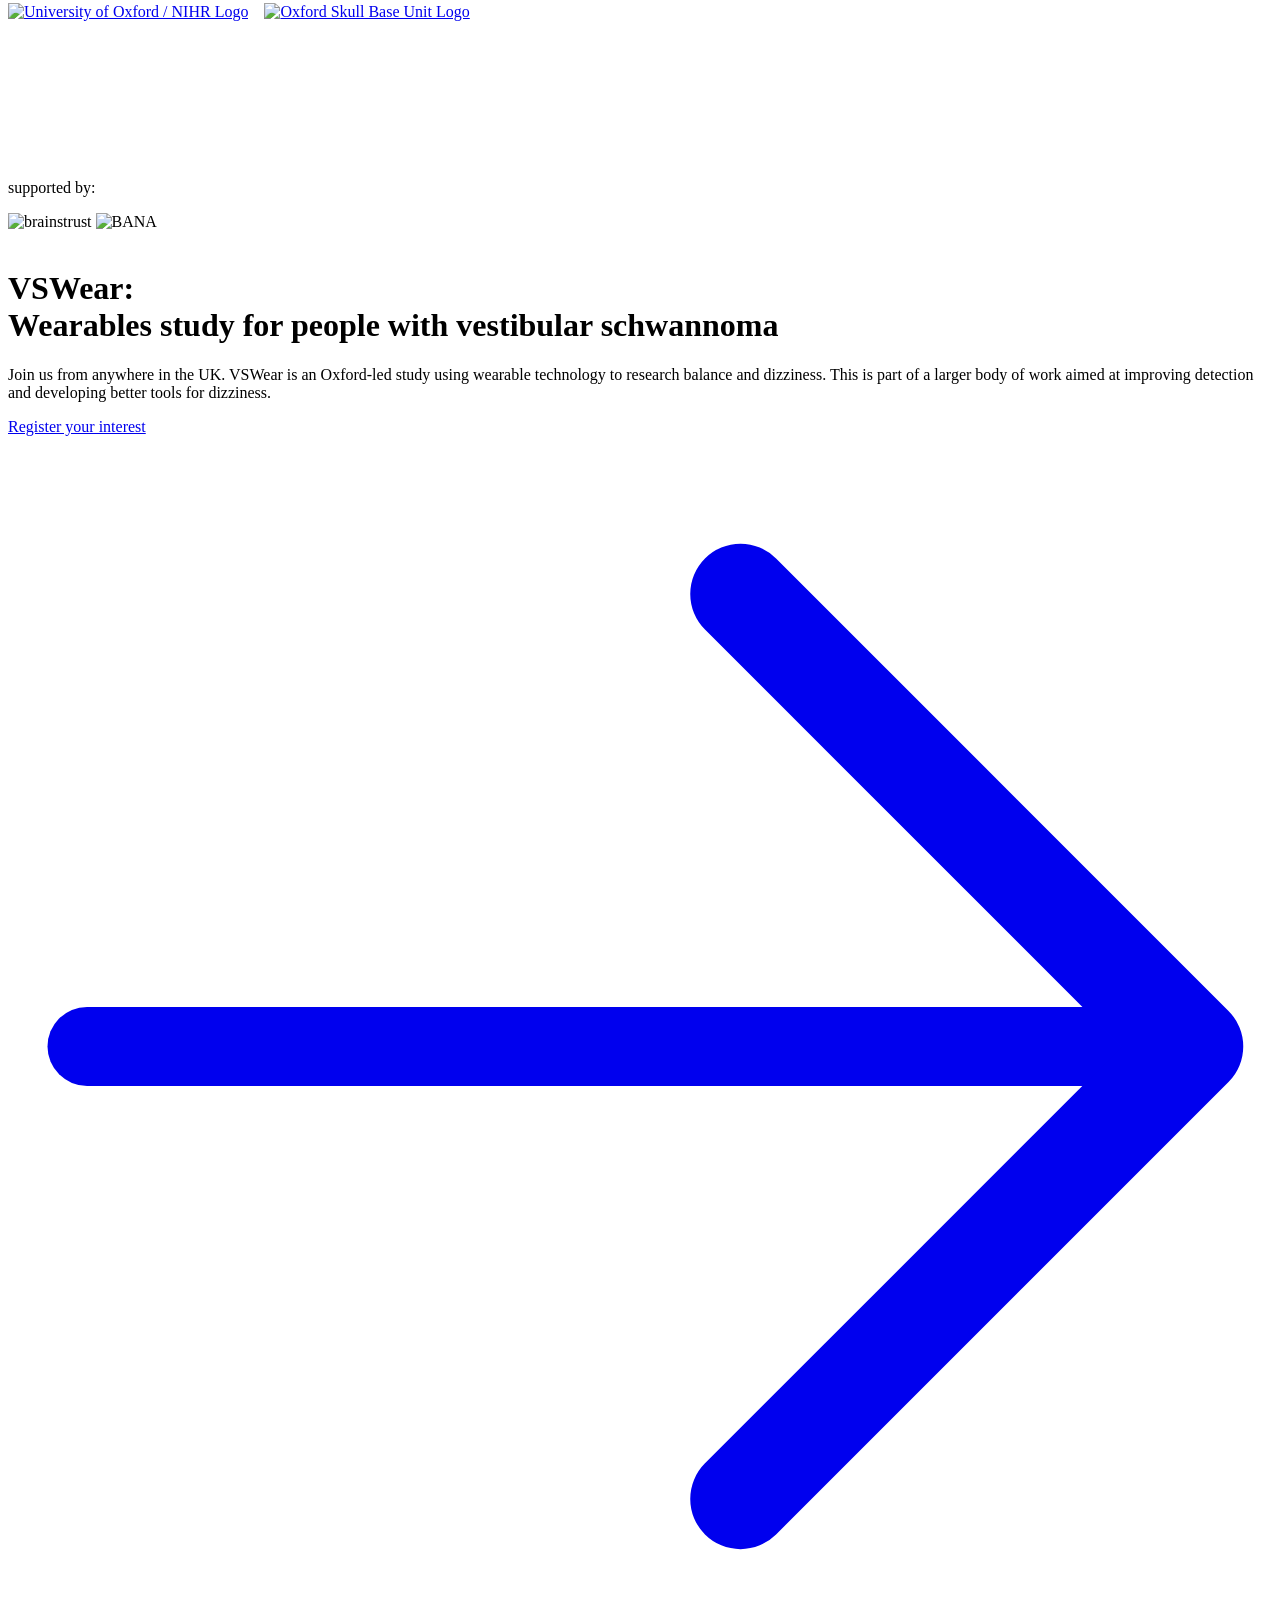
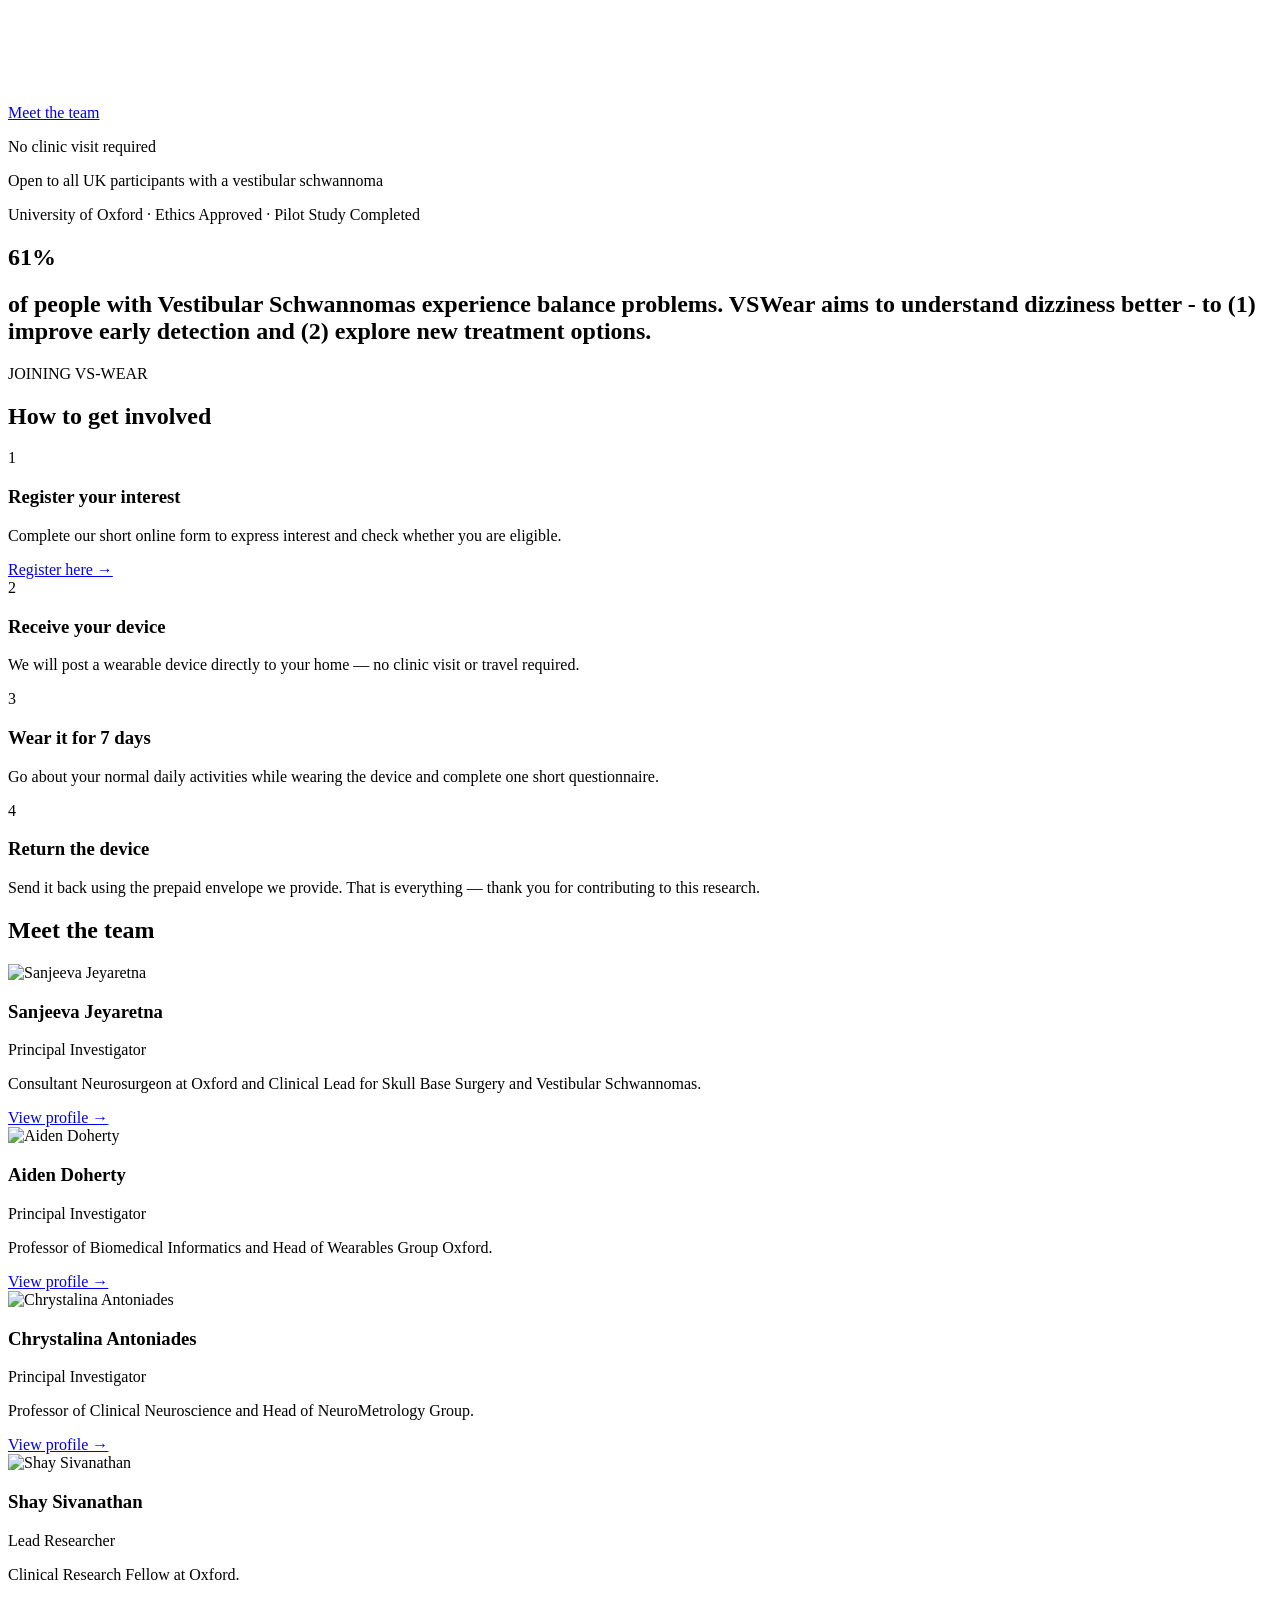
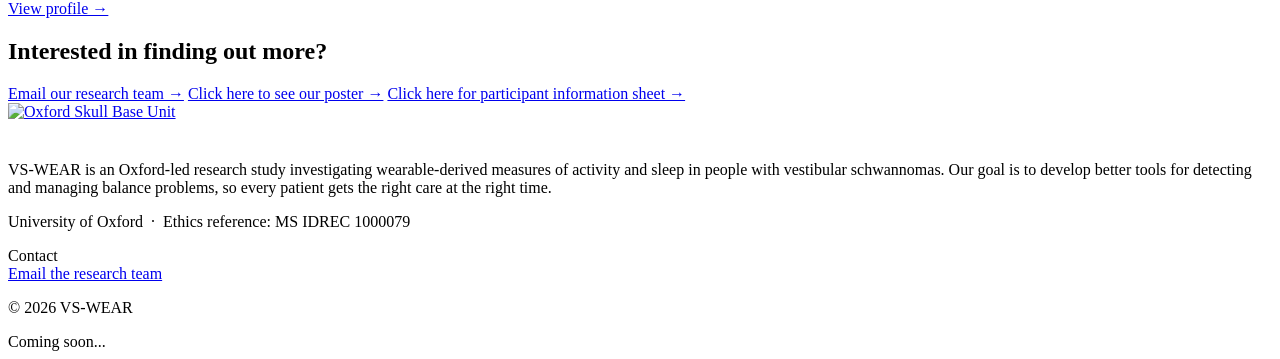
==== public/index.html @ 8bef740a "VS_Wear website This is the website using hugo theme theo long" ====
<!DOCTYPE html>
<html lang="en">
<head>
	<meta name="generator" content="Hugo 0.161.1"><script src="/VS_Wear_website/livereload.js?mindelay=10&amp;v=2&amp;port=1313&amp;path=VS_Wear_website/livereload" data-no-instant defer></script>
    <meta charset="UTF-8">
    <title>VS-WEAR</title>

    <link href="http://localhost:1313/VS_Wear_website/css/clean.css" rel="stylesheet" type="text/css">
    <link href="http://localhost:1313/VS_Wear_website/css/custom.css" rel="stylesheet" type="text/css">
    <link href="http://localhost:1313/VS_Wear_website/img/fav.png" rel="shortcut icon" type="image/png">
    <link href="http://localhost:1313/VS_Wear_website/img/fav.png" rel="icon" type="image/png">
    <link href="http://localhost:1313/VS_Wear_website/" rel="canonical">

</head>
<body>
<div class="page-wrapper">

    

<nav id="nav" class="navbar">
    <div class="navbar_container">
        <div class="z-9999 flex-child-fixed" style="margin-top: -5px;">
            <div class="navbar_logo-dark">
                <a href="/" aria-current="page" class="logo-medium w-inline-block">
                    <div class="logo-wrapper" style="display: flex; align-items: center; gap: 1rem;">
                        <img height="160" alt="University of Oxford / NIHR Logo" src="http://localhost:1313/VS_Wear_website/img/uni_ox_NIHR_BRC_logo.png" loading="eager" style="height: 160px; width: auto;">
                        <img height="160" alt="Oxford Skull Base Unit Logo" src="http://localhost:1313/VS_Wear_website/img/oxford-skull-base-logo.png" loading="eager" style="height: 160px; width: auto;">
                    </div>
                </a>
            </div>
        </div>

        <div class="navbar_content-wrapper">
            <div class="navbar_menu-items-wrapper">
                

                <div class="navbar_bg-overlay"></div>
            </div>
        </div>

        
        <div class="navbar_partner-logos">
            <p class="paragraph-medium navbar_supported-by">supported by:</p>
            <div class="navbar_partner-logo-row">
                <img src="http://localhost:1313/VS_Wear_website/img/brainstrust-logo.png" alt="brainstrust" class="navbar_partner-logo">
                <img src="http://localhost:1313/VS_Wear_website/img/BANA_logo.png" alt="BANA" class="navbar_partner-logo is-bana">
            </div>
        </div>

        <div class="show-tablet">
            <div class="z-9999">
                <div class="flex flex-centre-align flex-gap-1-5rem">
                    <div class="navbar_burger-icon-wrapper">
                        <div class="navbar_burger-menu-stroke"></div>
                        <div class="navbar_burger-menu-stroke"></div>
                        <div class="navbar_burger-menu-stroke"></div>
                    </div>
                </div>
            </div>
        </div>

    </div>
</nav>

    





<main class="main-wrapper">
    <header class="position-relative">
        <div class="background-image-container">
            <img src="http://localhost:1313/VS_Wear_website/img/banner-bg.svg" loading="eager" alt="" class="background-cover-image">
        </div>
        <div class="transparent-navbar_spacer"></div>
        <div class="page-padding">
            <div class="container-large z-1">
                <div class="padding-vertical padding-xlarge is-fixed is-bottom-2rem">
                    <div class="container-small">
                        <div class="text-color-base-dark">
                            <h1 class="heading-huge">
                                <span class="hero-vswear-title">VSWear:</span><br>
                                <span>Wearables study for people with vestibular schwannoma</span>
                            </h1>
                        </div>
                        <div class="spacer-xsmall"></div>
                        <div class="rich-text-xlarge w-richtext">
                            <p>Join us from anywhere in the UK. VSWear is an Oxford-led study using wearable technology to research balance and dizziness. This is part of a larger body of work aimed at improving detection and developing better tools for dizziness.</p>
                        </div>
                        <div class="spacer-large"></div>
                        <div class="hero-buttons">
                            <a id="free-demo-btn"
                               freemium-text="Takes less than 5 minutes to sign up"
                               href="#how-to"
                               class="button is-large w-inline-block">
                                <div>Register your interest</div>
                                <div class="icon-16 w-embed">
                                    <svg xmlns="http://www.w3.org/2000/svg" width="100%" height="100%"
                                         viewBox="0 0 16 16" fill="none" preserveAspectRatio="xMidYMid meet"
                                         aria-hidden="true" role="img">
                                        <path d="M1 7.72656H15" stroke="currentColor" stroke-linecap="round" stroke-linejoin="round"></path>
                                        <path d="M9.27246 2L14.9997 7.72727L9.27246 13.4545" stroke="currentColor" stroke-width="1.27273" stroke-linecap="round" stroke-linejoin="round"></path>
                                    </svg>
                                </div>
                            </a>
                            <a href="#team" class="button is-large w-inline-block hero-meet-btn">
                                <div>Meet the team</div>
                            </a>
                        </div>
                        <div class="spacer-large"></div>
                        <div class="text-color-grey-600">
                            <div class="hero_disclaimer-container">
                                <p class="paragraph-small hide-mobile-landscape">No clinic visit required</p>
                                <div hero-divider="" class="flex-child-stretch hide-mobile-landscape">
                                    <div color="" vertical="true" class="divider"></div>
                                </div>
                                <p class="paragraph-small">Open to all UK participants with a vestibular schwannoma</p>
                            </div>
                        </div>
                    </div>
                </div>
            </div>
        </div>
    </header>

    <section id="user-trust">
        <div class="padding-vertical padding-xxhuge">
            <div class="z-3">
                <div class="page-padding">
                    <div class="container-large">
                        <div class="grid-12col-base is-align-bottom">
                            <div id="w-node-_19ea42c6-8f34-1041-d1a8-ebfb2d3d272f-2d3d2728">
                                <div class="max-width-56rem">
                                    <div is-round="false" color="light" class="caption">
                                        <div class="caption-medium">University of Oxford · Ethics Approved · Pilot Study Completed</div>
                                    </div>
                                    <div class="spacer-xxxsmall"></div>
                                    <div class="text-color-base-dark">
                                        <h1 class="heading-large">
                                            <span>61%</span>
                                        </h1>
                                        <h2 class="heading-medium">
                                            <span>of people with Vestibular Schwannomas experience balance problems. VSWear aims to understand dizziness better - to (1) improve early detection and (2) explore new treatment options.</span>
                                        </h2>
                                    </div>
                                </div>
                            </div>
                        </div>
                    </div>
                </div>
            </div>
        </div>
    </section>

    <section id="how-to" class="howto-section">
        <div class="page-padding">
            <div class="container-large">
                <div class="padding-vertical padding-xlarge">

                    
                    <div class="text-align-center">
                        <div is-round="false" color="light" class="caption">
                            <div class="caption-medium">JOINING VS-WEAR</div>
                        </div>
                        <div class="spacer-xsmall"></div>
                        <h2 class="heading-large text-color-base-dark">How to get involved</h2>
                    </div>

                    <div class="spacer-xxxlarge"></div>

                    
                    <div class="howto-cards-row">
                        
                        
                        
                        
                        
                        <div class="howto-card">
                            <div class="marketing-icon is-small is-indigo is-indigo-600">
                                <div class="paragraph-large is-medium">1</div>
                            </div>
                            <div class="spacer-tiny"></div>
                            <h3 class="paragraph-xlarge is-medium text-color-base-dark">Register your interest</h3>
                            <div class="spacer-tiny"></div>
                            <p class="label-regular">Complete our short online form to express interest and check whether you are eligible.</p>
                            
                            <div class="spacer-small"></div>
                            <a href="https://docs.google.com/forms/d/1faYeHK_hfeMAZ-Wt8JHsSK_lMAg3UbQNyOqVVVbHX-4/edit"
                               target="_blank" class="howto-register-link">
                                Register here →
                            </a>
                            
                        </div>
                        
                        
                        
                        
                        
                        <div class="howto-card">
                            <div class="marketing-icon is-small is-indigo is-indigo-600">
                                <div class="paragraph-large is-medium">2</div>
                            </div>
                            <div class="spacer-tiny"></div>
                            <h3 class="paragraph-xlarge is-medium text-color-base-dark">Receive your device</h3>
                            <div class="spacer-tiny"></div>
                            <p class="label-regular">We will post a wearable device directly to your home — no clinic visit or travel required.</p>
                            
                        </div>
                        
                        
                        
                        
                        
                        <div class="howto-card">
                            <div class="marketing-icon is-small is-indigo is-indigo-600">
                                <div class="paragraph-large is-medium">3</div>
                            </div>
                            <div class="spacer-tiny"></div>
                            <h3 class="paragraph-xlarge is-medium text-color-base-dark">Wear it for 7 days</h3>
                            <div class="spacer-tiny"></div>
                            <p class="label-regular">Go about your normal daily activities while wearing the device and complete one short questionnaire.</p>
                            
                        </div>
                        
                        
                        
                        
                        
                        <div class="howto-card">
                            <div class="marketing-icon is-small is-indigo is-indigo-600">
                                <div class="paragraph-large is-medium">4</div>
                            </div>
                            <div class="spacer-tiny"></div>
                            <h3 class="paragraph-xlarge is-medium text-color-base-dark">Return the device</h3>
                            <div class="spacer-tiny"></div>
                            <p class="label-regular">Send it back using the prepaid envelope we provide. That is everything — thank you for contributing to this research.</p>
                            
                        </div>
                        
                    </div>

                </div>
            </div>
        </div>
    </section>

    <section id="team" class="team-section">
        <div class="page-padding">
            <div class="container-large">
                <div class="padding-vertical padding-xlarge">
                    <h2 class="heading-large text-color-base-dark">Meet the team</h2>
                    <div class="spacer-large"></div>
                    <div class="team-cards-row">
                        
                        <div class="team-card">
                            <div class="team-card-img-wrap">
                                <img src="http://localhost:1313/VS_Wear_website/img/team/SJ_profile.png" alt="Sanjeeva Jeyaretna" class="team-card-img">
                            </div>
                            <div class="spacer-xsmall"></div>
                            <h3 class="paragraph-xlarge is-medium text-color-base-dark">Sanjeeva Jeyaretna</h3>
                            <p class="paragraph-small text-color-grey-600">Principal Investigator</p>
                            <div class="spacer-tiny"></div>
                            <p class="label-regular">Consultant Neurosurgeon at Oxford and Clinical Lead for Skull Base Surgery and Vestibular Schwannomas.</p>
                            <div class="spacer-tiny"></div>
                            <a href="https://www.nds.ox.ac.uk/team/sanjeeva-jeyaretna" target="_blank" class="howto-register-link">View profile →</a>
                        </div>
                        
                        <div class="team-card">
                            <div class="team-card-img-wrap">
                                <img src="http://localhost:1313/VS_Wear_website/img/team/Aiden_doherty_profile.png" alt="Aiden Doherty" class="team-card-img">
                            </div>
                            <div class="spacer-xsmall"></div>
                            <h3 class="paragraph-xlarge is-medium text-color-base-dark">Aiden Doherty</h3>
                            <p class="paragraph-small text-color-grey-600">Principal Investigator</p>
                            <div class="spacer-tiny"></div>
                            <p class="label-regular">Professor of Biomedical Informatics and Head of Wearables Group Oxford.</p>
                            <div class="spacer-tiny"></div>
                            <a href="https://www.bdi.ox.ac.uk/Team/aiden-doherty" target="_blank" class="howto-register-link">View profile →</a>
                        </div>
                        
                        <div class="team-card">
                            <div class="team-card-img-wrap">
                                <img src="http://localhost:1313/VS_Wear_website/img/team/CA_profile.png" alt="Chrystalina Antoniades" class="team-card-img">
                            </div>
                            <div class="spacer-xsmall"></div>
                            <h3 class="paragraph-xlarge is-medium text-color-base-dark">Chrystalina Antoniades</h3>
                            <p class="paragraph-small text-color-grey-600">Principal Investigator</p>
                            <div class="spacer-tiny"></div>
                            <p class="label-regular">Professor of Clinical Neuroscience and Head of NeuroMetrology Group.</p>
                            <div class="spacer-tiny"></div>
                            <a href="https://www.ndcn.ox.ac.uk/team/chrystalina-antoniades" target="_blank" class="howto-register-link">View profile →</a>
                        </div>
                        
                        <div class="team-card">
                            <div class="team-card-img-wrap">
                                <img src="http://localhost:1313/VS_Wear_website/img/team/ss_profile.png" alt="Shay Sivanathan" class="team-card-img">
                            </div>
                            <div class="spacer-xsmall"></div>
                            <h3 class="paragraph-xlarge is-medium text-color-base-dark">Shay Sivanathan</h3>
                            <p class="paragraph-small text-color-grey-600">Lead Researcher</p>
                            <div class="spacer-tiny"></div>
                            <p class="label-regular">Clinical Research Fellow at Oxford.</p>
                            <div class="spacer-tiny"></div>
                            <a href="https://www.gtc.ox.ac.uk/about/fellows/shay-sivanathan/" target="_blank" class="howto-register-link">View profile →</a>
                        </div>
                        
                    </div>
                </div>
            </div>
        </div>
    </section>

    <section class="cta-section">
        <div class="page-padding">
            <div class="container-large">
                <div class="cta-inner">
                    <h2 class="heading-medium text-color-base-dark">Interested in finding out more?</h2>
                    <div class="spacer-small"></div>
                    <div class="cta-links">
                        <a href="mailto:shay.sivanathan@ouh.nhs.uk" class="howto-register-link cta-doc-link">Email our research team →</a>
                        <a href="http://localhost:1313/VS_Wear_website/poster.pdf" target="_blank" class="howto-register-link cta-doc-link">Click here to see our poster →</a>
                        <a href="http://localhost:1313/VS_Wear_website/PIS.pdf" target="_blank" class="howto-register-link cta-doc-link">Click here for participant information sheet →</a>
                    </div>
                </div>
            </div>
        </div>
    </section>

    <div color="" vertical="false" class="divider"></div>

</main>

    

<footer id="footer" class="footer-section">
    <div class="page-padding">
        <div class="container-large">
            <div class="grid-12col-base row-gap-0rem is-align-top">
                <div id="w-node-_5834ca98-ddcd-32c3-f6d6-9632f459ad4e-d671f29a" class="show-tablet">
                    <div class="padding-vertical padding-xxxlarge is-fixed">
                        <div class="opacity-20">
                            <div color="" vertical="false" class="divider"></div>
                        </div>
                    </div>
                </div>
                <div id="w-node-_5834ca98-ddcd-32c3-f6d6-9632f459ad51-d671f29a"
                     class="flex-vertical-left flex-gap-1-5rem is-center-tablet">
                    <a href="/" aria-current="page" class="logo-medium w-inline-block">
                        <div class="synthesia-logo-wrapper">
                            <img style="height: 80px; width: auto;" src="http://localhost:1313/VS_Wear_website/img/oxford-skull-base-logo.png" alt="Oxford Skull Base Unit" class="height-inherit">
                        </div>
                    </a>

                    <div style="height: 1.5rem;"></div>

                    <div class="max-width-37rem">
                        <div class="text-align-left is-center-tablet">
                            <p class="paragraph-small">VS-WEAR is an Oxford-led research study investigating wearable-derived measures of activity and sleep in people with vestibular schwannomas. Our goal is to develop better tools for detecting and managing balance problems, so every patient gets the right care at the right time.
</p>
                        </div>
                    </div>

                    <div class="flex-child-stretch">
                        <div class="opacity-20">
                            <div color="" vertical="false" class="divider"></div>
                        </div>
                    </div>
                    <p class="label-regular text-align-center-tablet">University of Oxford &nbsp;·&nbsp; Ethics reference: MS IDREC 1000079</p>
                </div>

                
                

                
                
                
                
                
                
                

                
                
                
                

                
                <div class="flex-vertical flex-gap-075rem" style="grid-area: 1/9/2/11;">
                    <div class="text-color-indigo-400">
                        <div class="paragraph-medium is-medium">Contact</div>
                    </div>
                    
                    
                    
                    
                    
                    
                    <a href="mailto:shay.sivanathan@ouh.nhs.uk" target="_blank" class="paragraph-small">Email the research team</a>
                    
                    
                </div>
                
                
                

            </div>
            <div class="hide-tablet">
                <div class="padding-top padding-xxlarge">
                    <div class="padding-bottom padding-small">
                        <div class="opacity-20">
                            <div color="" vertical="false" class="divider"></div>
                        </div>
                    </div>
                </div>
            </div>
            <div class="flex justify-space-between is-vertical-tablet flex-gap-1-5rem">
                <p class="label-regular">© 2026 VS-WEAR</p>
                <div class="footerv2_social-wrapper"></div>
            </div>
        </div>
    </div>
</footer>


</div>

<div id="toast" class="toast">Coming soon...</div>

<script src="http://localhost:1313/VS_Wear_website/js/main.js" type="application/javascript"></script>

</body>
</html>
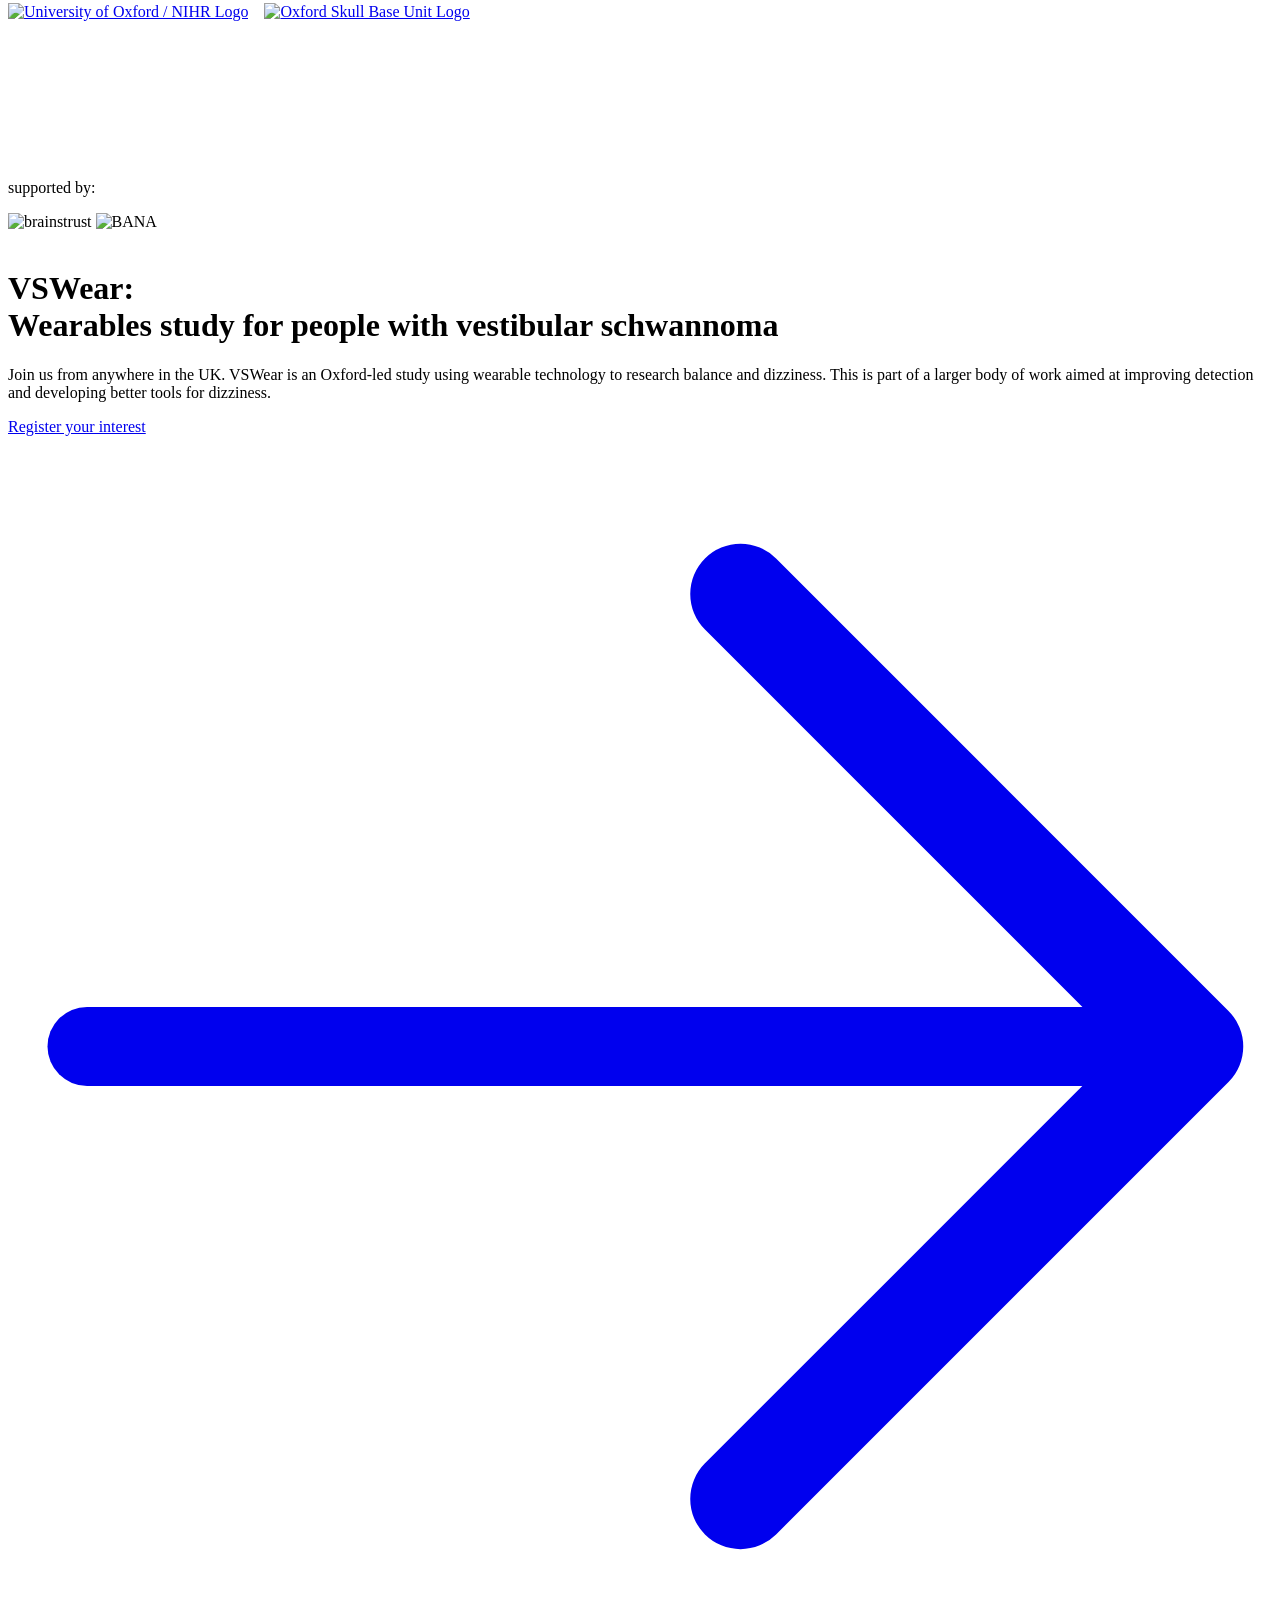
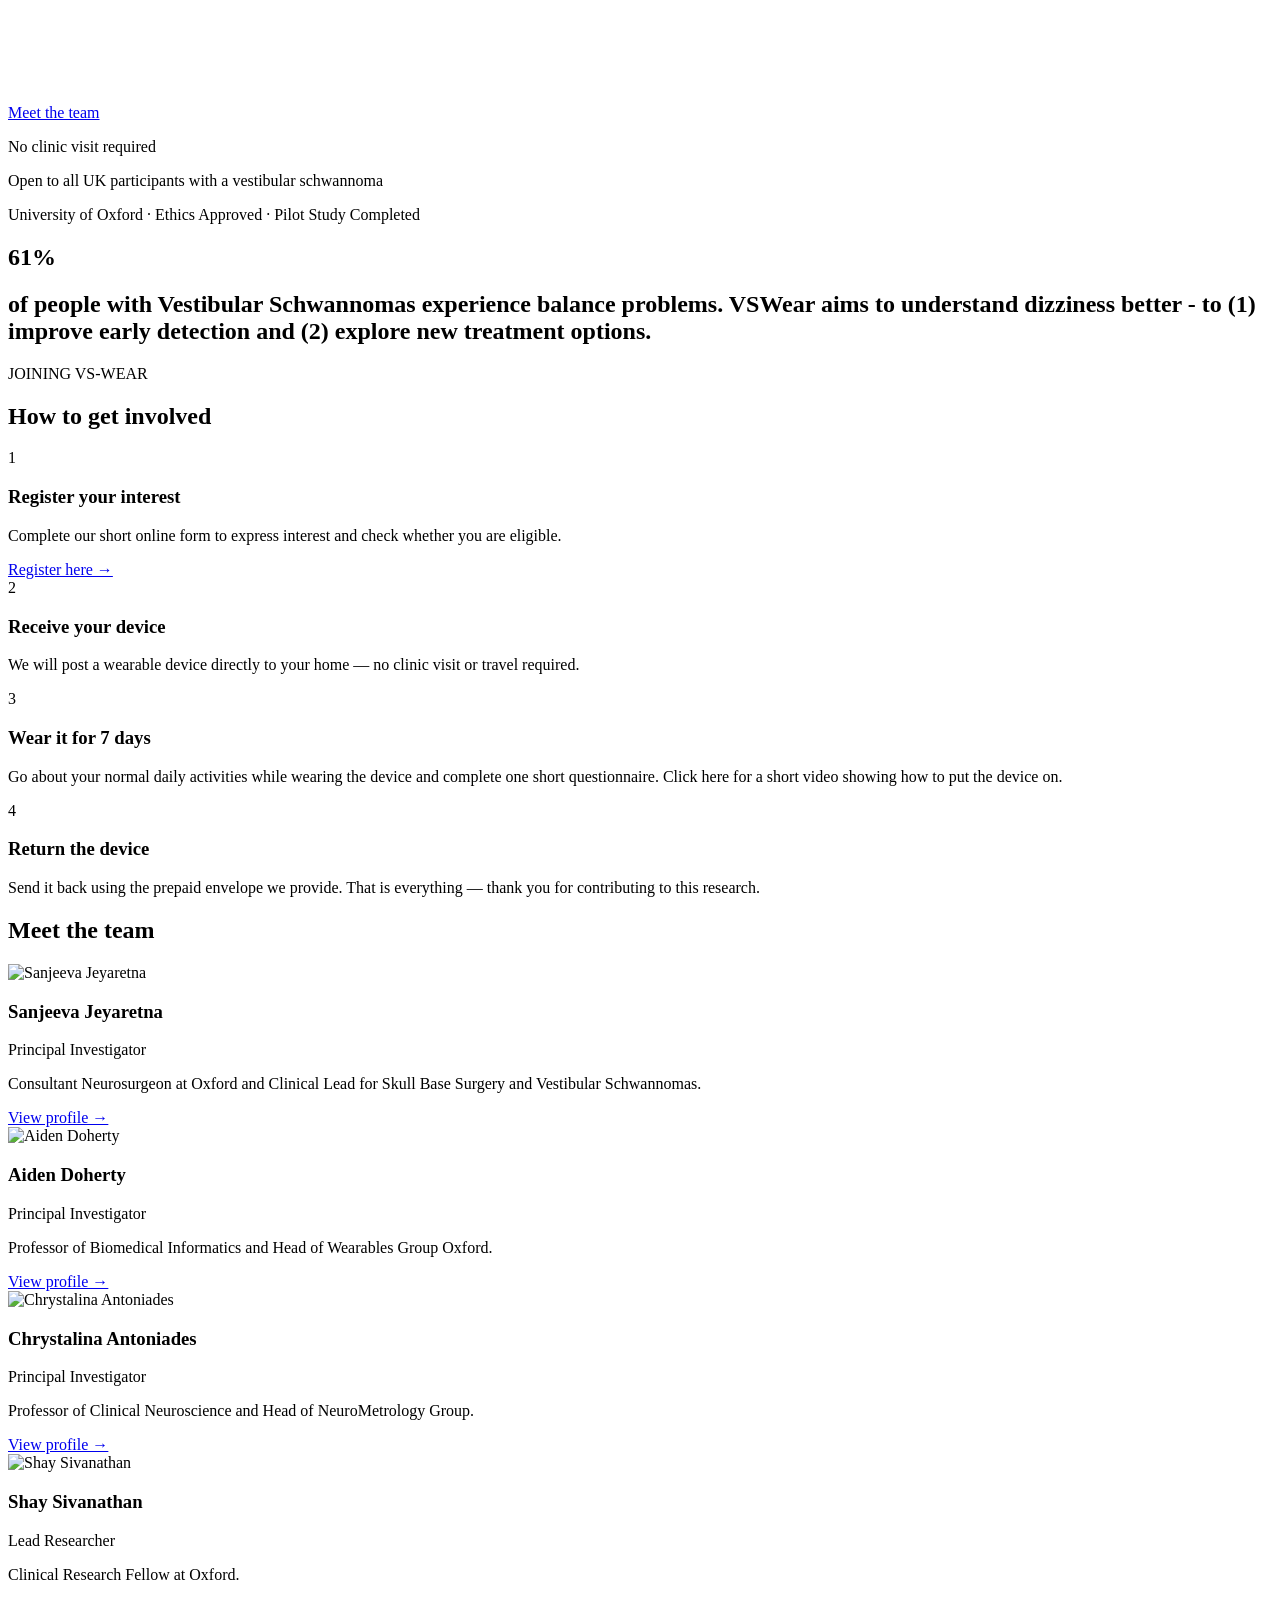
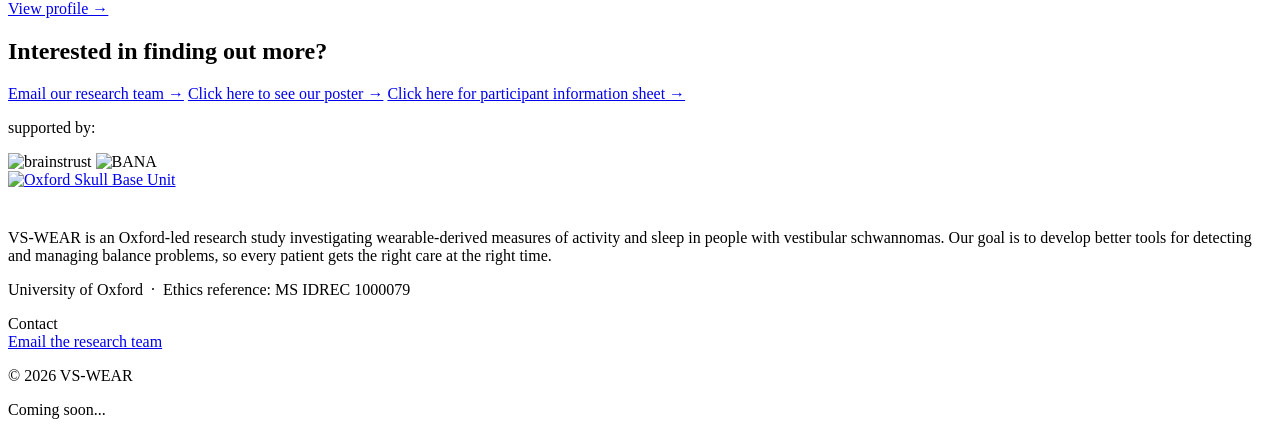
==== commit aef765e7: "updates 1. click here for youtube link to put on device  2. mobile web app fixed" ====
--- a/public/index.html
+++ b/public/index.html
@@ -3,6 +3,7 @@
 <head>
 	<meta name="generator" content="Hugo 0.161.1"><script src="/VS_Wear_website/livereload.js?mindelay=10&amp;v=2&amp;port=1313&amp;path=VS_Wear_website/livereload" data-no-instant defer></script>
     <meta charset="UTF-8">
+    <meta name="viewport" content="width=device-width, initial-scale=1.0">
     <title>VS-WEAR</title>
 
     <link href="http://localhost:1313/VS_Wear_website/css/clean.css" rel="stylesheet" type="text/css">
@@ -219,7 +220,7 @@
                             <div class="spacer-tiny"></div>
                             <h3 class="paragraph-xlarge is-medium text-color-base-dark">Wear it for 7 days</h3>
                             <div class="spacer-tiny"></div>
-                            <p class="label-regular">Go about your normal daily activities while wearing the device and complete one short questionnaire.</p>
+                            <p class="label-regular">Go about your normal daily activities while wearing the device and complete one short questionnaire. Click here for a short video showing how to put the device on.</p>
                             
                         </div>
                         
@@ -327,6 +328,15 @@
         </div>
     </section>
 
+    
+    <div class="hero-mobile-partners">
+        <p class="paragraph-small hero-mobile-supported-by">supported by:</p>
+        <div class="hero-mobile-partner-logos">
+            <img src="http://localhost:1313/VS_Wear_website/img/brainstrust-logo.png" alt="brainstrust" class="hero-mobile-partner-logo">
+            <img src="http://localhost:1313/VS_Wear_website/img/BANA_logo.png" alt="BANA" class="hero-mobile-partner-logo">
+        </div>
+    </div>
+
     <div color="" vertical="false" class="divider"></div>
 
 </main>
